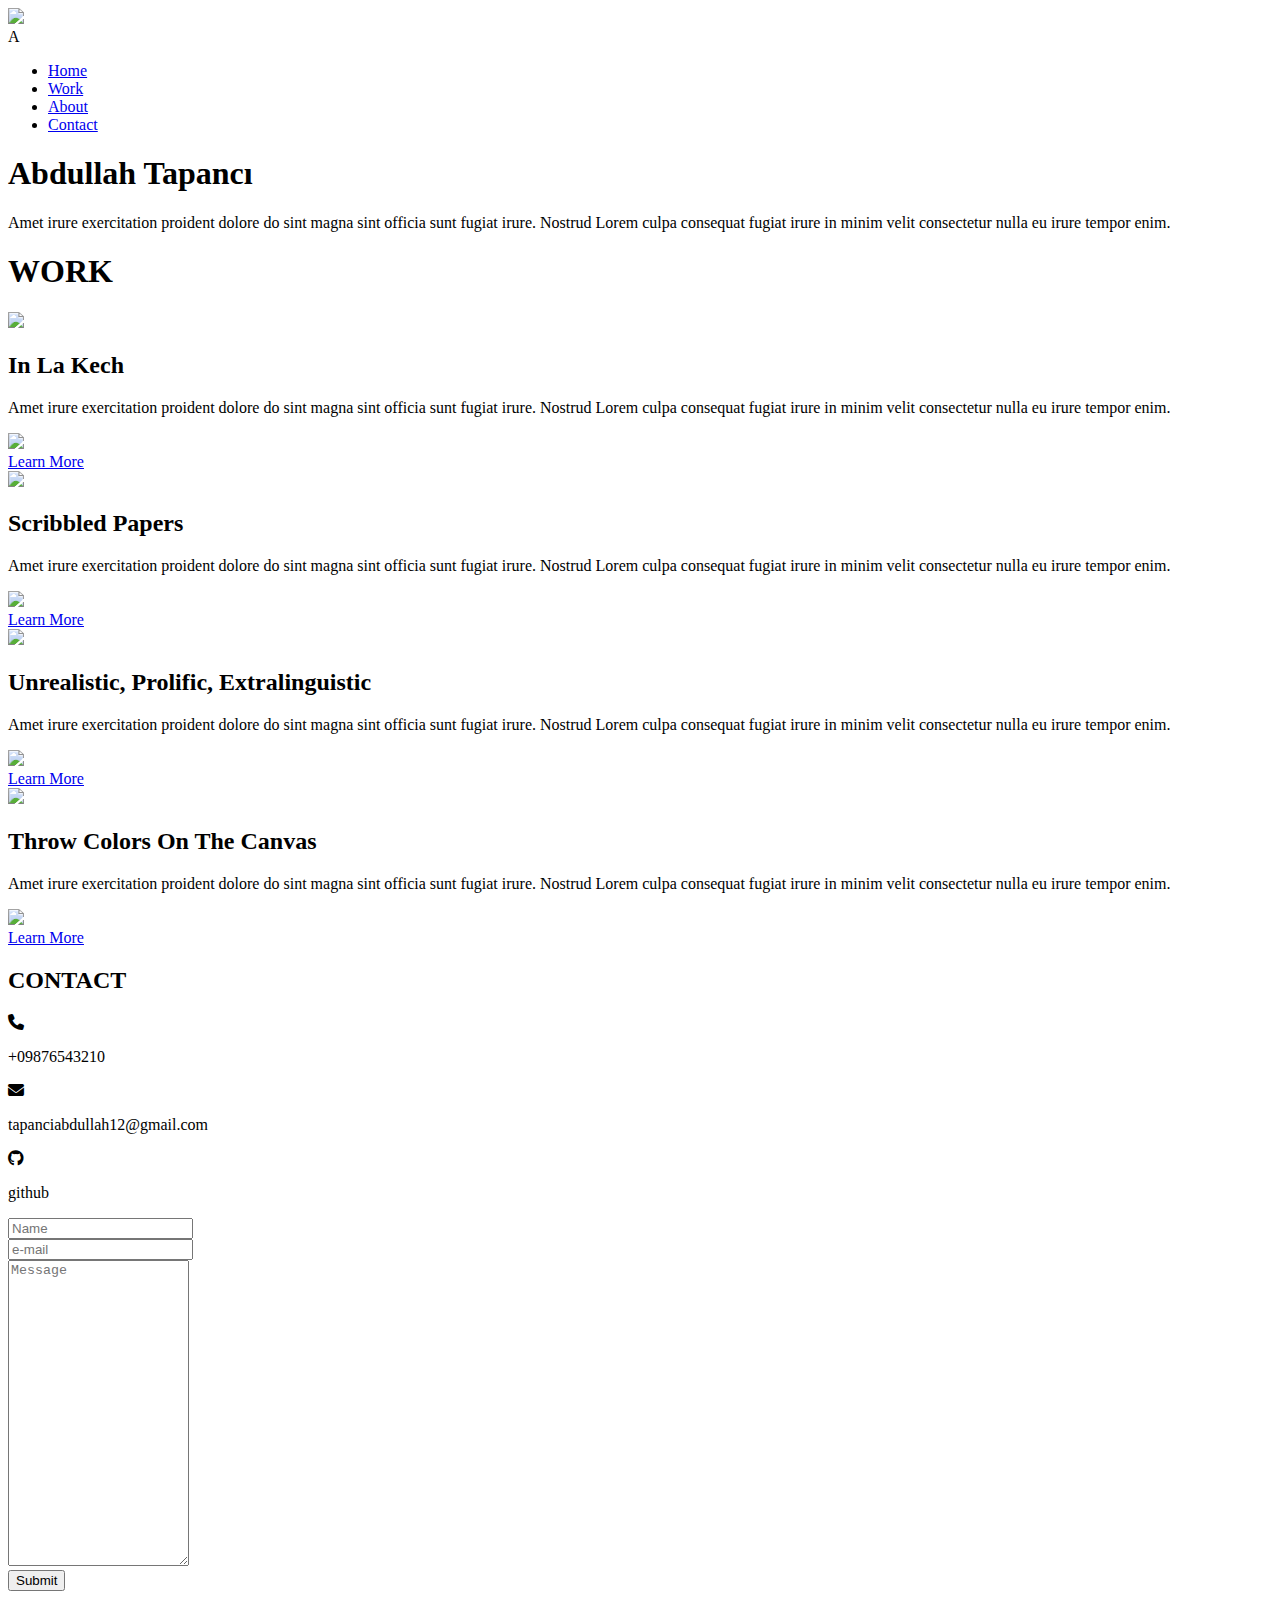
==== index.html @ 2d89e90e "Add files via upload" ====
<!DOCTYPE html>
<html lang="en">
<head>
    <meta charset="UTF-8">
    <meta name="viewport" content="width=device-width, initial-scale=1.0">
    <link rel="stylesheet" href="abc.css">
    <link rel="preconnect" href="https://fonts.googleapis.com">
    <link rel="preconnect" href="https://fonts.gstatic.com" crossorigin>
    <link href="https://fonts.googleapis.com/css2?family=Poiret+One&display=swap" rel="stylesheet">
    <script src="https://unpkg.com/scrollreveal"></script>
    <link rel="stylesheet" href="https://cdnjs.cloudflare.com/ajax/libs/font-awesome/6.2.0/css/all.min.css">
</head>    
<body>
    <!--Page 1-->
    <div id="page-1">
        <div class="bg-image">
            <img src="https://dreamypixel.com/wp-content/uploads/2017/08/dark-mountains-1.jpg">
        </div>
        <nav>
            <div class="logo">
                <div class="one">
                    <div class="two">A</div>
                </div>
            </div>
            <div class="container-links" id="links">
                <ul id="ul">
                    <li><a href="index.html">Home</a></li>
                    <li><a href="#page-2">Work</a></li>
                    <li><a href="about.html">About</a></li>
                    <li><a href="#page-3">Contact</a></li>
                </ul>
            </div>
            <div class="side-bar-container" onclick="side()">
                <div class="line l-one" id="line-1"></div>
                <div class="line l-two" id="line-2"></div>
                <div class="line l-three" id="line-3"></div>
            </div>
            <script>
                var links=document.getElementById("links")
                var ul=document.getElementById("ul")
                var line_1=document.getElementById("line-1")
                var line_2=document.getElementById("line-2")
                var line_3=document.getElementById("line-3")
                function side(){
                    if(links.style.display=="none"){
                        links.style.display="block"
                        line_1.style.transform="rotate(-45deg) translateY(3px)"
                        line_2.style.opacity="0"
                        line_3.style.transform="rotate(45deg) translateY(-3px)"
                    }
                    else{
                        links.style.display="none"
                        line_1.style.transform="rotate(0deg)"
                        line_2.style.opacity="1"
                        line_3.style.transform="rotate(0deg)"
                    }

                }
            </script>
        </nav>
        <div class="container-triangle">
            <div class="triangle"></div>
            <script>
                window.sr=ScrollReveal();
                sr.reveal(".triangle",{
                    origin:"left",
                    duration:1000,
                    distance:"25rem",
                    delay:300
                })
            </script>
        </div>
        <div class="abdullah">
            <h1>Abdullah Tapancı</h1>
            <p>Amet irure exercitation proident dolore do sint magna sint officia sunt fugiat irure.
                Nostrud Lorem culpa consequat fugiat irure in minim velit consectetur nulla eu irure tempor enim.
            </p>
        </div>
        <script>
            window.sr=ScrollReveal();
            sr.reveal(".abdullah",{
                origin:"right",
                duration:1000,
                distance:"25rem",
                delat:300
            })
        </script>
    </div>


    
 

    <!--Page 2 Works-->
    <div class="container-items"id="page-2">
        <div class="header-of-page">
            <h1>
                WORK
            </h1>
        </div>
        <div class="item">
            <div class="information">
                <div class="red-img">
                    <img src="https://freepngclipart.com/download/paint/73674-watercolor-paint-paintbrush-painting-red-brush.png">
                    <div class="header-item">
                        <h2>In La Kech</h2>
                    </div>
                    <div class="p-item">
                        <p>
                            Amet irure exercitation proident dolore do sint magna sint officia sunt fugiat irure.
                            Nostrud Lorem culpa consequat fugiat irure in minim velit consectetur nulla eu irure tempor enim.
                        </p>
                    </div>
                </div>
            </div>
            <div class="item-img">
                <img src="https://i.seadn.io/gae/oZq62xt487EXIP4wNvE8JZqsxeymrE-6QsUoiLHQrKUei-fDqi8ztawxchf7h2X2IrYYNzZglef0eOKXdMHyDUhYz96QLiIjc0FahQ?auto=format&w=1920">
                <div class="link-img"><a href="#">Learn More</a></div>
            </div>    
        </div>
        <div class="item">
            <div class="information">
                <div class="red-img">
                    <img src="https://freepngclipart.com/download/paint/73674-watercolor-paint-paintbrush-painting-red-brush.png">
                    <div class="header-item">
                        <h2>Scribbled Papers</h2>
                    </div>
                    <div class="p-item">
                        <p>
                            Amet irure exercitation proident dolore do sint magna sint officia sunt fugiat irure.
                            Nostrud Lorem culpa consequat fugiat irure in minim velit consectetur nulla eu irure tempor enim.
                        </p>
                    </div>
                </div>
            </div>
            <div class="item-img">
                <img src="https://i.seadn.io/gae/5KS-PyLiTjLpQP9TCTKXD3axVP0dDZ9lP07gq7srOjjkvvMxqiZrBVNkALqNTTMHlwRLjOAOBXVOeYTamEryRtQ6MH6520kv-vhNqw?auto=format&w=1920">
                <div class="link-img"><a href="#">Learn More</a></div>
            </div>    
        </div>
        <div class="item">
            <div class="information">
                <div class="red-img">
                    <img src="https://freepngclipart.com/download/paint/73674-watercolor-paint-paintbrush-painting-red-brush.png">
                    <div class="header-item">
                        <h2>Unrealistic, Prolific, Extralinguistic</h2>
                    </div>
                    <div class="p-item">
                        <p>
                            Amet irure exercitation proident dolore do sint magna sint officia sunt fugiat irure.
                            Nostrud Lorem culpa consequat fugiat irure in minim velit consectetur nulla eu irure tempor enim.
                        </p>
                    </div>
                </div>
            </div>
            <div class="item-img">
                <img src="https://i.seadn.io/gae/KqZcmaJ80JeepikMNqaSLrDnJ2WSWhShc_eRkBuiJWpvzQrRu0P4obpd1tZWORBMtNGU5mU1A2mOKh-5BydfggPOJMBnNe8Nkasx?auto=format&w=1920">
                <div class="link-img"><a href="#">Learn More</a></div>
            </div>    
        </div>
        <div class="item">
            <div class="information">
                <div class="red-img">
                    <img src="https://freepngclipart.com/download/paint/73674-watercolor-paint-paintbrush-painting-red-brush.png">
                    <div class="header-item">
                        <h2>Throw Colors On The Canvas</h2>
                    </div>
                    <div class="p-item">
                        <p>
                            Amet irure exercitation proident dolore do sint magna sint officia sunt fugiat irure.
                            Nostrud Lorem culpa consequat fugiat irure in minim velit consectetur nulla eu irure tempor enim.
                        </p>
                    </div>
                </div>
            </div>
            <div class="item-img">
                <img src="https://i.seadn.io/gae/BiI_rWwWifRDk3Ut2K8PCLTdwF1Ldo_VRHfIDFEasJGuTC8bGj0RUXJhFAVJnHienoInf0XcQWkOlv5Y7-z-6L0Wvhot3Bjehnr4?auto=format&w=1920">
                <div class="link-img"><a href="#">Learn More</a></div>
            </div>    
        </div>
        <script>
            window.sr=ScrollReveal();
            sr.reveal(".information",{
                origin:"left",
                duration:1000,
                distance:"25rem",
                delay:10
            })
        </script>
        <script>
            window.sr=ScrollReveal();
            sr.reveal(".item-img",{
                origin:"right",
                duration:1000,
                distance:"25rem",
                delay:10
            })
        </script>
    </div>
    



    <!--page-3 contact-->
    <div class="container-contact" id="page-3">
        <div class="container-sections">
            <div class="section-1">
                <div class="contact-header"><h2>CONTACT</h2></div>
                <div class="contact-links">
                    <div class="contact-items">
                        <div><i class="fa-solid fa-phone"></i></div>
                        <div><p>+09876543210</p></div>
                    </div>
                    <div class="contact-items">
                        <div><i class="fa-solid fa-envelope"></i></div>
                        <div><p>tapanciabdullah12@gmail.com</p></div>
                    </div>
                    <div class="contact-items">
                        <div><i class="fa-brands fa-github"></i></div>
                        <div><p>github</p></div>
                    </div>
                </div>
            </div>
            <div class="form">
                <form>
                    <input type="text" min="5" max="25" placeholder="Name"><br>
                    <input type="email" placeholder="e-mail"><br>
                    <textarea placeholder="Message" rows="20"></textarea><br>
                    <input type="button" value="Submit">
                </form>
            </div>
        </div>
    </div>

</body>
</html>
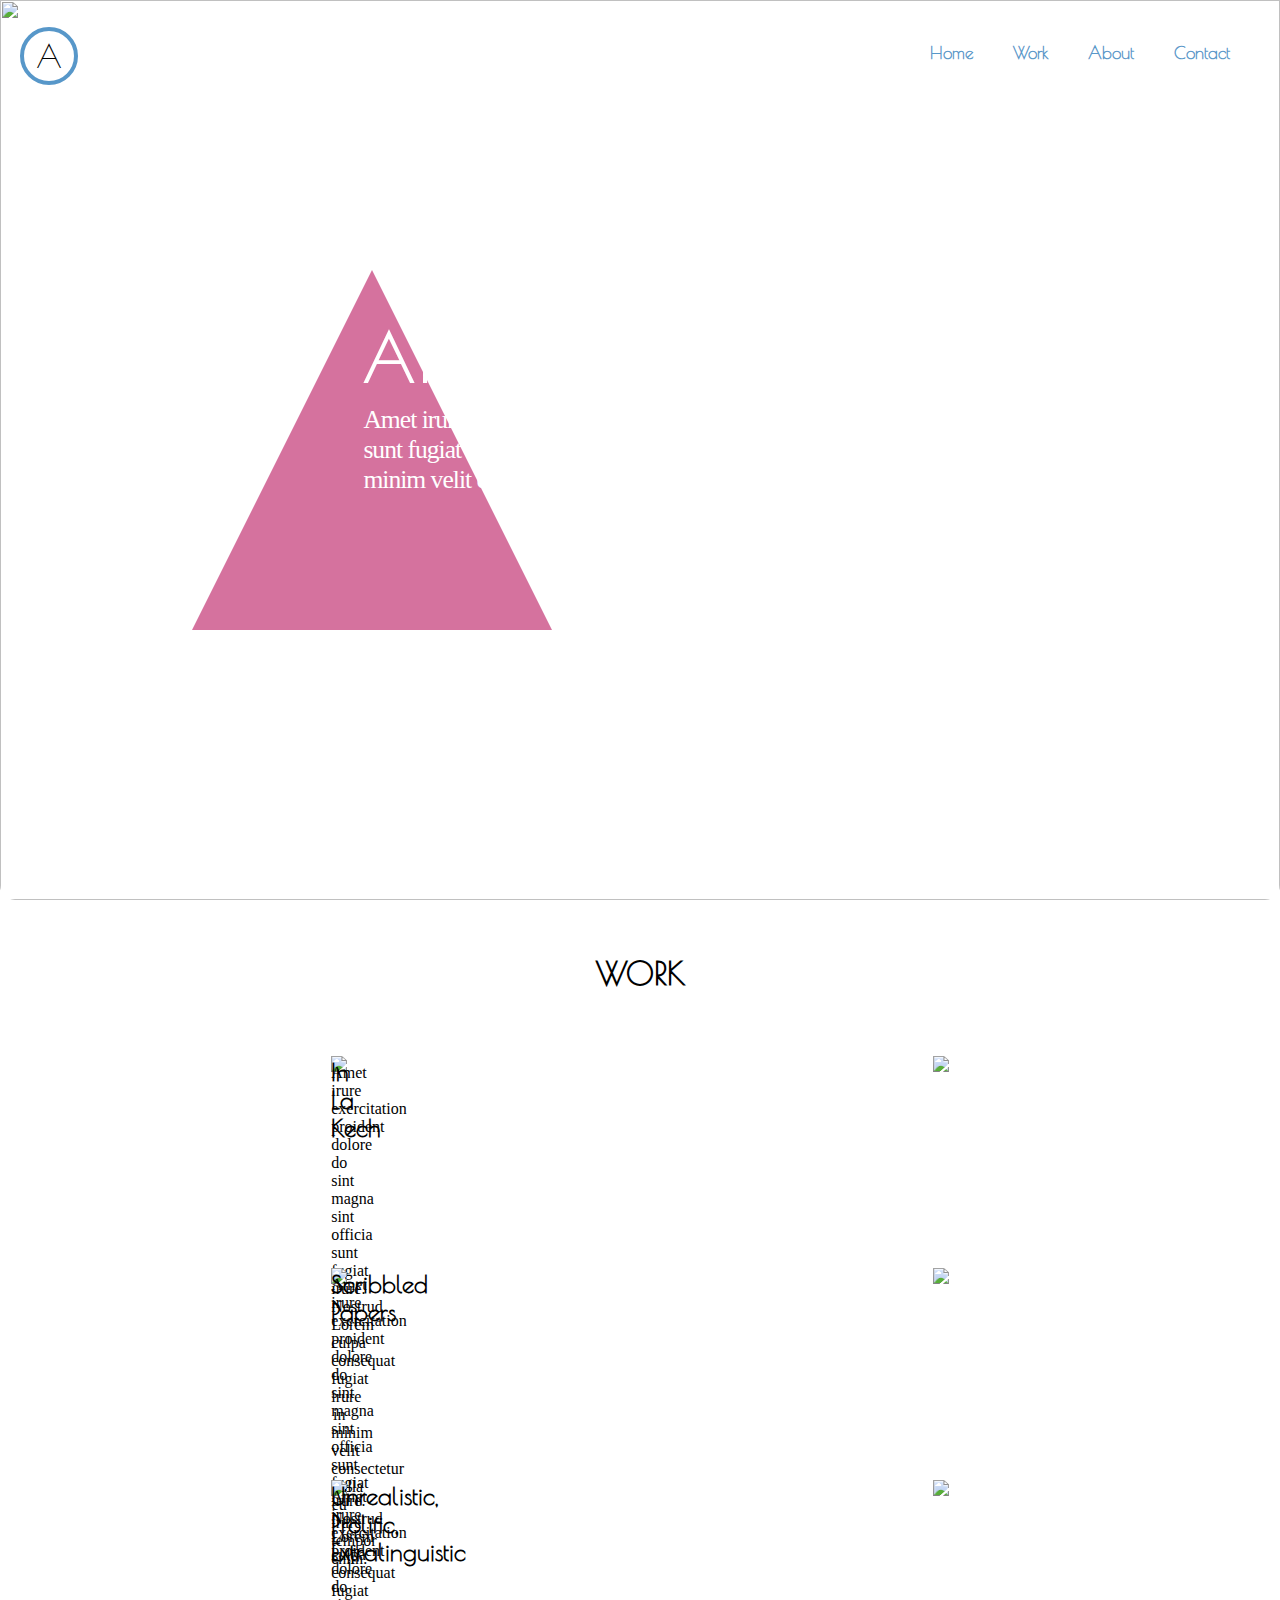
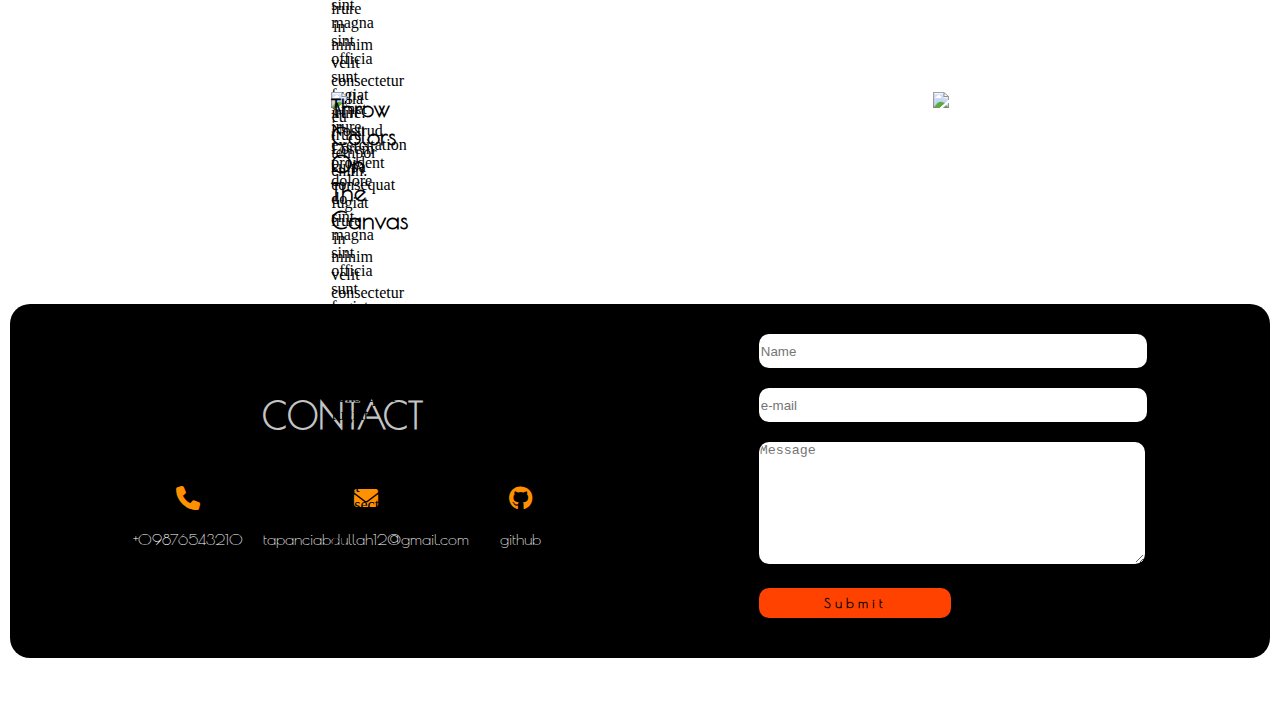
==== commit f7b430f5: "Update index.html" ====
--- a/index.html
+++ b/index.html
@@ -3,7 +3,7 @@
 <head>
     <meta charset="UTF-8">
     <meta name="viewport" content="width=device-width, initial-scale=1.0">
-    <link rel="stylesheet" href="abc.css">
+    <link rel="stylesheet" href="style.css">
     <link rel="preconnect" href="https://fonts.googleapis.com">
     <link rel="preconnect" href="https://fonts.gstatic.com" crossorigin>
     <link href="https://fonts.googleapis.com/css2?family=Poiret+One&display=swap" rel="stylesheet">
--- a/style.css
+++ b/style.css
@@ -0,0 +1,506 @@
+*{
+    margin:0px;
+    padding:0px;
+}
+body{
+    overflow-x: hidden;
+}
+html{
+    scroll-behavior: smooth;
+}
+.bg-image img{
+    width:100%;
+    height:100vh;
+    border-bottom-left-radius:15px ;
+    border-bottom-right-radius:15px ;
+}
+.bg-image{
+    position: relative;
+}
+.triangle{
+    width:0;
+    height:0;
+    border-left: 20vh solid transparent;
+    border-right: 20vh solid transparent;
+    border-bottom: 40vh solid #b8135d98;
+}
+.container-triangle{
+    position:absolute;
+    top:30vh;
+    left:15vw;
+}
+.abdullah h1{
+    color:white;
+    font-size: 5vw;
+    font-family: 'Poiret One', cursive;
+    letter-spacing: 5px;
+    font-weight: bold;
+    padding: 5px;
+}
+.abdullah{
+    position: absolute;
+    top:35vh;
+    left:28vw;
+}
+.abdullah p{
+    color:white;
+    font-size: 2vw;
+    width: 50vw;
+    letter-spacing: -1px;
+    padding: 5px;
+}
+nav{
+    position: absolute;
+    top:3vh;
+    display: flex;
+    justify-content: space-between;
+    align-items: center;
+    width: 100%;
+    z-index: 1;
+}
+.logo{
+    cursor: pointer;
+}
+.logo .one{
+    width:50px;
+    height:50px;
+    border:4px solid #1870b4b9;
+    border-radius: 50%;
+    margin:0px 20px;
+    position:relative;
+}
+.logo .two{
+    position: absolute;
+    font-family: 'Poiret One', cursive;
+    width:100%;
+    height: 100%;
+    display: flex;
+    justify-content: center;
+    align-items: center;
+    font-size: xx-large;
+}
+.container-links ul{
+    display: flex;
+    justify-content: space-between;
+    align-items: center;
+    padding-right: 30px;
+}
+.container-links ul li{
+    list-style: none;
+    padding: 0px 10px;
+    margin:5px 10px;
+}
+.container-links ul li a{
+    text-decoration: none;
+    color:#1870b4b9;
+    font-size: 17px;
+    font-family: 'Poiret One', cursive;
+    font-weight: bold;
+}
+.container-links ul li a::after{
+    content:"";
+    width:0;
+    height:1px;
+    background-color:white;
+    display: block;
+    margin:3px auto;
+    transition: 0.5s;
+}
+.container-links ul li a:hover::after,.container-links ul li a:hover{
+    width: 100%;
+    color:white;
+}
+.side-bar-container{
+    cursor: pointer;
+    display: none;
+}
+.line{
+    background-color: #ff4200;
+    width:50px;
+    height:2px;
+    margin: 8px;
+    transition: 0.5s;
+}
+
+
+
+
+
+
+
+/*Page 2*/
+.item{
+    display: flex;
+    justify-content: space-around;
+    align-items: center;
+    margin:5vw 3vw 15vw 3vw;
+}
+.red-img{
+    position: relative;
+}
+.header-item{
+    position: absolute;
+    top:10%;
+    left:0px;
+    text-align: center;
+    width: 100%;
+    height: 100%;
+    font-family: 'Poiret One', cursive;
+}
+.p-item{
+    position: absolute;
+    top:40%;
+    left:0;
+    width:100%;
+    height: 100%;
+    text-align: center;
+}
+.red-img img{
+    width:30vw;
+}
+.item-img img{
+    position: relative;
+    width:25vw;
+    cursor: pointer;
+    transition: 0.5s;
+}
+.item-img img:hover{
+    width:28vw;
+}
+.header-of-page{
+    width:100;
+    text-align: center;
+    margin-top:50px;
+    font-family: 'Poiret One', cursive;
+}
+.link-img{
+    width: 100%;
+    text-align: center;
+    display: none;
+    transition: 0.5s;
+    position: absolute;
+    top:45%;
+
+}
+.link-img a{
+    padding:10px 20px;
+    text-decoration: none;
+    color: #1870b4;
+    font-family: 'Poiret One', cursive;
+    font-weight: bold;
+    font-size: 2vw;
+    transition: 0.5s;
+}
+.link-img a:hover{
+    background-color: #1870b4;
+    color:white;
+}
+.item-img img:hover ~ .link-img{
+    display: block;
+}
+
+/**page 3 contact**/
+.container-contact{
+    margin:10px;
+    margin-bottom: 50px;
+    padding: 20px 20px 30px 20px;
+    background-color:black;
+    border-radius: 20px;
+}
+.container-sections{
+    display: flex;
+    justify-content: space-around;
+    align-items: center;
+}
+.section-1{
+    display: flex;
+    flex-direction: column;
+    justify-content: center;
+    align-items: center;
+}
+.contact-links{
+    display: flex;
+    justify-content: space-between;
+    align-items: center;
+}
+.contact-items{
+    display: flex;
+    flex-direction: column;
+    justify-content: center;
+    align-items: center;
+    margin:10px;
+}
+.contact-header{
+    font-family: 'Poiret One', cursive;
+    font-weight: bold;
+    font-size: x-large;
+    color:#c4c4c4;
+    margin-bottom: 20px;
+}
+.fa-solid , .fa-brands{
+    margin: 10px;
+    padding: 10px;
+    font-size: x-large;
+    color:#ff9001;
+    transition: 0.3s;
+}
+.fa-solid:hover , .fa-brands:hover{
+    font-size: 80px;
+    transform: rotate(360deg);
+}
+.container-contact p{
+    color:white;
+    font-family: 'Poiret One', cursive;
+}
+.form input,textarea{
+    margin:10px;
+    width:30vw;
+    height: 30px;
+    border-radius: 10px;
+    border-color: transparent;
+}
+textarea{
+    height: 120px;
+}
+.form input:last-child{
+    width: 15vw;
+    cursor: pointer;
+    font-family: 'Poiret One', cursive;
+    font-weight:bold;
+    letter-spacing: 4px;
+    background-color: #ff4200;
+    transition: 0.5s;
+}
+.form input:last-child:hover{
+    background-color: white;
+    color:#ff4200;
+    border: 1px solid #ff4200;
+}
+
+
+
+
+
+
+
+/**about page**/
+.about{
+    background-color: #2a363b;
+    width:100%;
+    height: 100vh;
+    position: relative;
+    z-index: 0;
+    overflow: hidden;
+}
+.about-header{
+    position: absolute;
+    top:25vh;
+    left:10vw;
+    z-index: 2;
+}
+.about-header h1{
+    font-size: 60px;
+    color:#e84a5f;
+    font-family: 'Poiret One', cursive;
+    margin:10px;
+}
+.about-header h3{
+    font-size: 35px;
+    color:#ff847c;
+    font-family: 'Poiret One', cursive;
+    margin:10px;
+}
+.about-header p{
+    font-size: 20px;
+    color:#99b898;
+    font-family: 'Poiret One', cursive;
+    margin:10px;
+    width:40vw;
+    font-weight: bold;
+}
+.arts{
+    width:200px;
+    position:absolute;
+    top:25vh;
+    left:70vw;
+    border-radius: 10px;
+    z-index: 1;
+    transition: 0.5s;
+}
+.arts:hover{
+    width:250px;
+}
+.a-one{
+    transform: rotate(60deg) translateX(150px) translateY(-60px);
+}
+.a-two{
+    transform: rotate(30deg) translateX(50px) translateY(-60px);
+}
+.a-three{
+    transform: rotate(-30deg) translateX(-100px) translateY(-60px);
+}
+.a-four{
+    transform: rotate(-60deg) translateX(-200px) translateY(-100px);
+}
+
+
+
+
+
+
+@media only screen and (max-width:850px){
+    nav{
+        top:0;
+    }
+    #links{
+        transition: 0.5s;
+    }
+    .container-links{
+        display: none;
+        background-color:#2a363b;
+        width: 100%;
+        left: 0;
+        height: 100vh;
+        position: absolute;
+        top:0;
+        z-index: 2;
+        transition:0.5s;
+    }
+    .container-links ul{
+        display: flex;
+        flex-direction: column;
+        justify-content: center;
+        align-items: center;
+        position: absolute;
+        top:15%;
+        left:50%;
+        transform: translateX(-50%);
+        transition: 0.5s;
+    }
+    .container-links ul li{
+        margin:40px 0px;
+        font-size:xx-large;
+    }
+    .side-bar-container{
+        display: block;
+        margin-right: 20px;
+        z-index: 3;
+    }
+
+
+
+
+
+
+    .container-triangle{
+        position:absolute;
+        left:50%;
+        transform: translateX(-50%);
+    }
+    .abdullah{
+        width:100%;
+        text-align: center;
+        left:0px;
+    }
+    .abdullah h1{
+        font-size: x-large;
+    }
+    .abdullah p{
+        width:50%;
+        margin:auto;
+        font-size: large;
+    }
+
+
+
+
+    .item{
+        display: flex;
+        flex-direction: column;
+        justify-content: center;
+        align-items: center;
+        margin:5vw 3vw 15vw 3vw;
+    }
+    .p-item p{
+        display: none;
+    }
+    .item-img{
+        margin-top:60px;
+    }
+    .item-img img{
+        width:60vw;
+    }
+    .item-img img:hover{
+        width:65vw;
+    }
+    .red-img{
+        margin: 20px 0px;
+    }
+
+
+
+
+    .container-sections{
+        display: flex;
+        flex-direction: column;
+        justify-content: center;
+        align-items: center;
+    }
+    .contact-links{
+        display: flex;
+        flex-direction: column;
+        justify-content: center;
+        align-items: center;
+    }
+    .form input,textarea{
+        width:70vw;
+    }
+
+
+
+
+
+    .about{
+        height: 150vh;
+    }
+    .about-header{
+        top:50vh;
+        width:100%;
+        text-align: center;
+        left:0;
+        z-index: -1;
+    }
+    .about-header p{
+        width:100%;
+    }
+    .arts{
+        width:80px;
+        position:absolute;
+        top:25vh;
+        left:40vw;
+        border-radius: 10px;
+        z-index: 1;
+        transition: 0.5s;
+        z-index: -1;
+    }
+    .arts:hover{
+        width:100px;
+    }
+    .a-one{
+        transform: rotate(60deg) translateX(50px) translateY(-60px);
+    }
+    .a-two{
+        transform: rotate(30deg) translateX(20px) translateY(-60px);
+    }
+    .a-three{
+        transform: rotate(-30deg) translateX(-20px) translateY(-60px);
+    }
+    .a-four{
+        transform: rotate(-60deg) translateX(-50px) translateY(-60px);
+    }
+
+}
+
+
+
+
